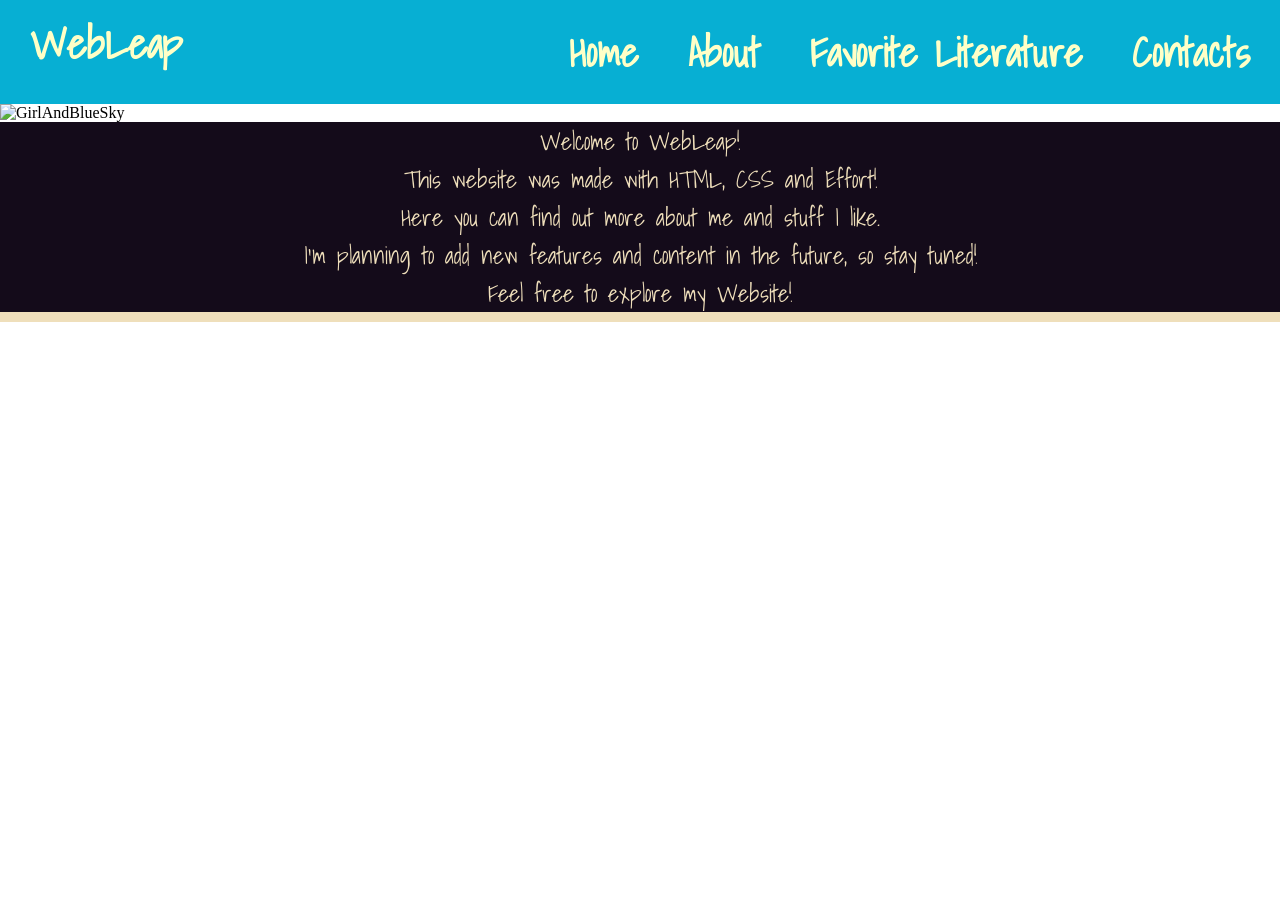
==== index.html @ 0f2eecc3 "Create index.html with initial structure and navigation" ====
<!DOCTYPE html>
<html lang="en">
<head>
    <meta charset="UTF-8">
    <meta name="viewport" content="width=device-width, initial-scale=1.0">
    <title>WebLeap</title>
    <!-- Shadows into Light fonts -->
    <link rel="preconnect" href="https://fonts.googleapis.com">
    <link rel="preconnect" href="https://fonts.gstatic.com" crossorigin>
    <link href="https://fonts.googleapis.com/css2?family=Shadows+Into+Light&display=swap" rel="stylesheet">
    <link rel="stylesheet" href="style.css">
</head>
<body>
    <header>
        <nav class="navbar">
            <a href="main.html" class="home-text">WebLeap</a>
            <ul class="nav-links">
                <li><a href="main.html">Home</a></li>
                <li><a href="aboutme.html">About</a></li>
                <li><a href="literature.html">Favorite Literature</a></li>
                <li><a href="contacts.html">Contacts</a></li>
            </ul>
        </nav>
    </header>
    <main>
        <img src="BlueSkyGirl.jpg" alt="GirlAndBlueSky" class="background-image">
        <section class="welcome-section">
            <p class="welcome-message">
                Welcome to WebLeap!<br>
                This website was made with HTML, CSS and Effort!<br>
                Here you can find out more about me and stuff I like.<br>
                I'm planning to add new features and content in the future, so stay tuned!<br>
                Feel free to explore my Website!
            </p>
        </section>
        
    </main>
</body>
</html>
---- style.css ----
* {
    margin: 0;
    padding: 0;
    box-sizing: border-box;
}


/* Header contents */
.navbar {
    display: flex;
    padding: 10px 30px;
    background-color: #07afd3;
}

.home-text {
    font-family: "Shadows Into Light", cursive;
    font-weight: 600;
    font-style: normal;
    font-size: 42px;
    text-decoration: none;
    color: #ffffc7;
    transition: text-shadow 0.3s ease-out, color 0.3s ease-out;
}

.home-text:hover {
    text-shadow: 0 0 10px #EFDFBB,
                 0 0 20px #EFDFBB,
                 0 0 35px #EFDFBB
}

.nav-links {
    list-style: none;
    display: flex;
    justify-content: flex-end;
    width: 100%;
    gap: 50px;
    margin-top: 10px;
    margin-bottom: 10px;
}

.nav-links a {
    font-family: "Shadows Into Light", cursive;
    font-weight: 600;
    font-style: normal;
    color: #ffffc7;
    text-decoration: none;
    font-size: 40px;
    transition: text-shadow 0.3s ease-out;
}

.nav-links a:hover {
    text-shadow: 0 0 5px #EFDFBB,
                 0 0 15px #EFDFBB,
                 0 0 30px #EFDFBB;
}                       

/* Main.html content styles */
.background-image {
    display: block;
    max-width: 100%;
    height: auto;
}

.welcome-section {
    display: flex;
    justify-content: center;
    background-color: #140b1a;
    border-bottom: 10px solid #EFDFBB;
}

.welcome-message {
    display: flex;
    text-align: center;
    gap: 20px;
    font-family: "Shadows Into Light", cursive;
    font-weight: 400;
    font-style: normal;
    color: #EFDFBB;
    font-size: 24px;
}
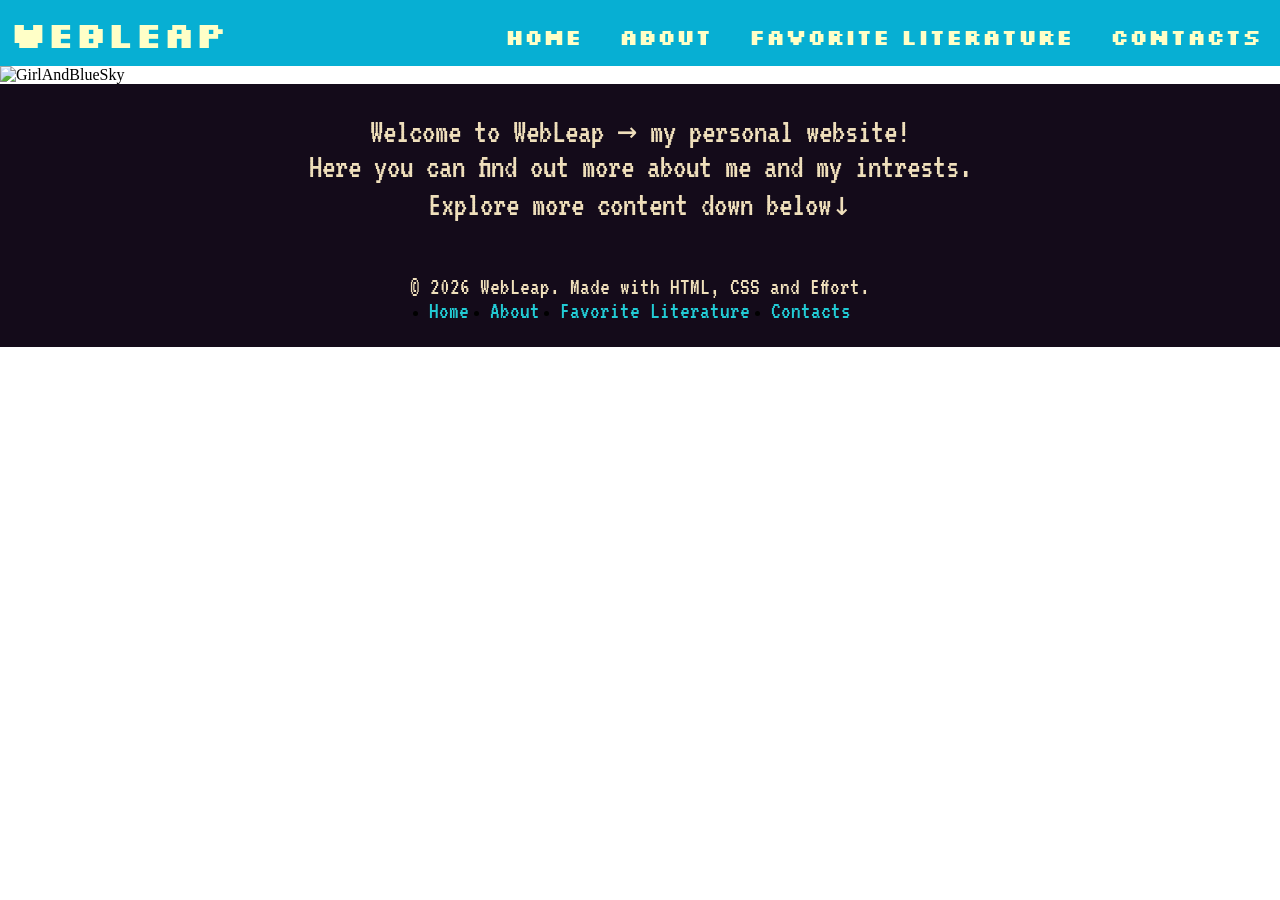
==== commit bed1d665: "Remove unused image files and update index.html and style.css for improved layout and font styles" ====
--- a/index.html
+++ b/index.html
@@ -4,18 +4,22 @@
     <meta charset="UTF-8">
     <meta name="viewport" content="width=device-width, initial-scale=1.0">
     <title>WebLeap</title>
-    <!-- Shadows into Light fonts -->
+    <link rel="stylesheet" href="style.css">
+    <!-- VT323 Fonts -->
     <link rel="preconnect" href="https://fonts.googleapis.com">
     <link rel="preconnect" href="https://fonts.gstatic.com" crossorigin>
-    <link href="https://fonts.googleapis.com/css2?family=Shadows+Into+Light&display=swap" rel="stylesheet">
-    <link rel="stylesheet" href="style.css">
+    <link href="https://fonts.googleapis.com/css2?family=VT323&display=swap" rel="stylesheet">
+    <!-- Silkscreen Fonts-->
+    <link rel="preconnect" href="https://fonts.googleapis.com">
+    <link rel="preconnect" href="https://fonts.gstatic.com" crossorigin>
+    <link href="https://fonts.googleapis.com/css2?family=Silkscreen:wght@400;700&family=VT323&display=swap" rel="stylesheet">
 </head>
 <body>
     <header>
         <nav class="navbar">
-            <a href="main.html" class="home-text">WebLeap</a>
+            <a href="index.html" class="home-text">WebLeap</a>
             <ul class="nav-links">
-                <li><a href="main.html">Home</a></li>
+                <li><a href="index.html">Home</a></li>
                 <li><a href="aboutme.html">About</a></li>
                 <li><a href="literature.html">Favorite Literature</a></li>
                 <li><a href="contacts.html">Contacts</a></li>
@@ -26,14 +30,20 @@
         <img src="BlueSkyGirl.jpg" alt="GirlAndBlueSky" class="background-image">
         <section class="welcome-section">
             <p class="welcome-message">
-                Welcome to WebLeap!<br>
-                This website was made with HTML, CSS and Effort!<br>
-                Here you can find out more about me and stuff I like.<br>
-                I'm planning to add new features and content in the future, so stay tuned!<br>
-                Feel free to explore my Website!
+                Welcome to WebLeap &#8594; my personal website!<br>
+                Here you can find out more about me and my intrests.<br>
+                Explore more content down below&#8595;
             </p>
         </section>
-        
+        <footer class="site-footer">
+            <p class="footer-text">&copy; 2026 WebLeap. Made with HTML, CSS and Effort.</p>
+            <ul class="footer-link-list">
+                <li><a href="index.html">Home</a></li>
+                <li><a href="aboutme.html">About</a></li>
+                <li><a href="literature.html">Favorite Literature</a></li>
+                <li><a href="contacts.html">Contacts</a></li>
+            </ul>
+        </footer>
     </main>
 </body>
 </html>
--- a/style.css
+++ b/style.css
@@ -8,15 +8,15 @@
 /* Header contents */
 .navbar {
     display: flex;
-    padding: 10px 30px;
     background-color: #07afd3;
 }
 
 .home-text {
-    font-family: "Shadows Into Light", cursive;
-    font-weight: 600;
+    font-family: "Silkscreen", sans-serif;
+    font-weight: 800;
     font-style: normal;
-    font-size: 42px;
+    padding: 0.6rem 0.6rem;
+    font-size: 2.3rem;
     text-decoration: none;
     color: #ffffc7;
     transition: text-shadow 0.3s ease-out, color 0.3s ease-out;
@@ -25,26 +25,26 @@
 .home-text:hover {
     text-shadow: 0 0 10px #EFDFBB,
                  0 0 20px #EFDFBB,
-                 0 0 35px #EFDFBB
+                 0 0 35px #EFDFBB;
 }
 
 .nav-links {
     list-style: none;
     display: flex;
     justify-content: flex-end;
-    width: 100%;
-    gap: 50px;
-    margin-top: 10px;
-    margin-bottom: 10px;
+    max-width: 100%;
+    flex: 1;
+    gap: 2.3rem;
+    padding: 1.4rem 1.2rem 0.8rem;
 }
 
 .nav-links a {
-    font-family: "Shadows Into Light", cursive;
-    font-weight: 600;
+    font-family: "Silkscreen", sans-serif;
+    font-weight: 800;
     font-style: normal;
     color: #ffffc7;
     text-decoration: none;
-    font-size: 40px;
+    font-size: 1.4rem;
     transition: text-shadow 0.3s ease-out;
 }
 
@@ -65,17 +65,54 @@
     display: flex;
     justify-content: center;
     background-color: #140b1a;
-    border-bottom: 10px solid #EFDFBB;
+    padding: 1.7rem;
 }
 
 .welcome-message {
     display: flex;
     text-align: center;
-    gap: 20px;
-    font-family: "Shadows Into Light", cursive;
+    font-family: "VT323", monospace;
     font-weight: 400;
     font-style: normal;
+    gap: 1.7rem;
     color: #EFDFBB;
-    font-size: 24px;
+    font-size: 2.1rem;
 }
 
+/* Footer Section */
+.site-footer {
+    text-align: center;
+    padding: 1.5rem;
+    background-color: #140b1a;
+}
+
+.footer-text {
+    text-align: center;
+    font-family: "VT323", monospace;
+    font-weight: 400;
+    font-size: 1.5rem;
+    color: #EFDFBB;
+}
+
+.footer-link-list {
+    display: flex;
+    justify-content: center;
+    flex-wrap: wrap;
+    gap: 1.3rem;
+}
+
+.footer-link-list a {
+    text-align: center;
+    font-family: "VT323", monospace;
+    font-weight: 400;
+    font-size: 1.5rem;
+    color: #22cbd4;
+    text-decoration: none;
+    transition: text-shadow 0.3s ease-out;
+}
+
+.footer-link-list a:hover {
+    text-shadow: 0 0 5px #22cbd4,
+                 0 0 15px #22cbd4,
+                 0 0 30px #22cbd4;
+}
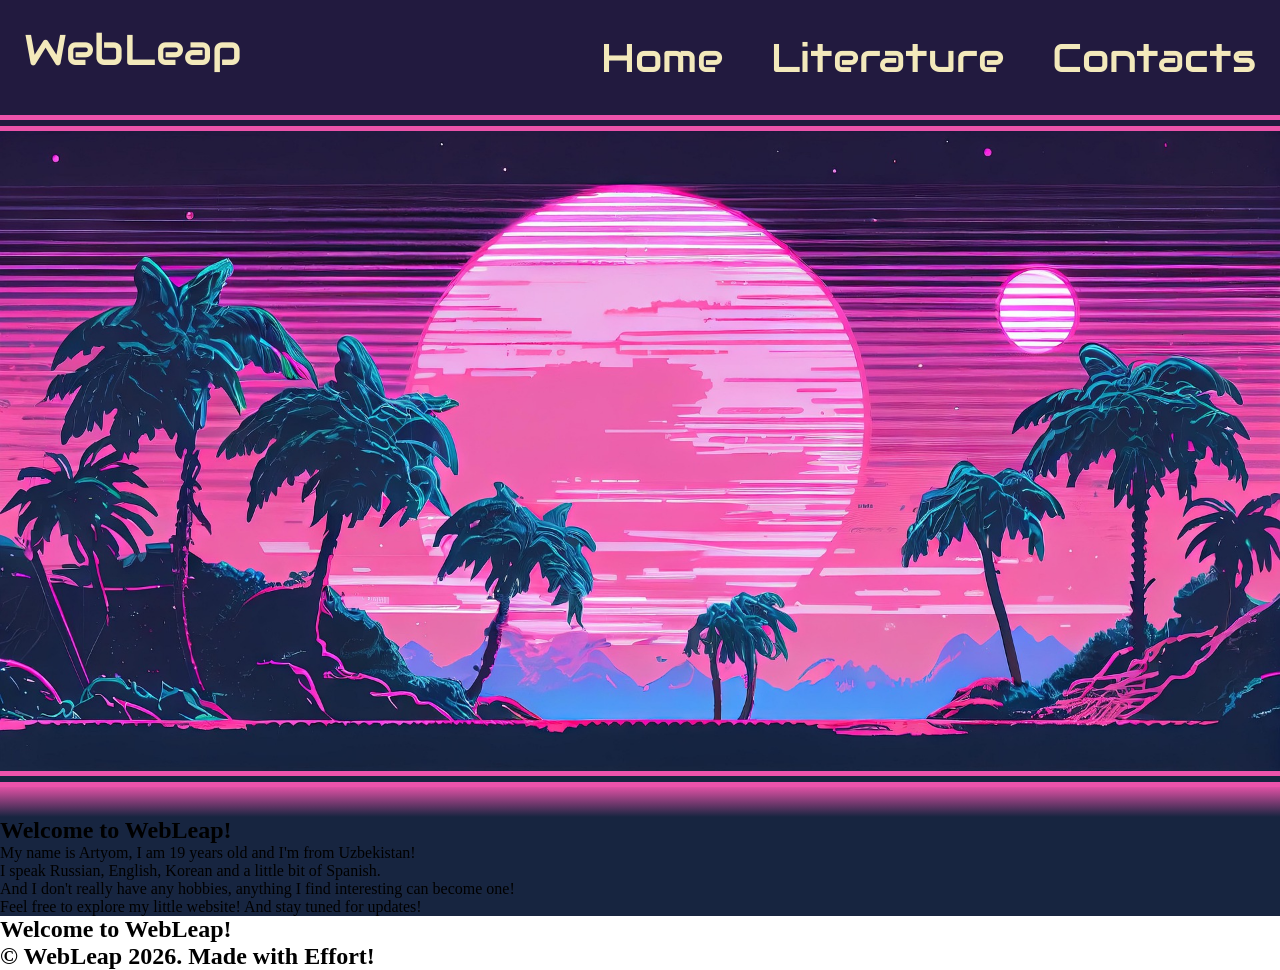
==== commit bb519e47: "Refactor code structure for improved readability and maintainability" ====
--- a/index.html
+++ b/index.html
@@ -1,49 +1,44 @@
 <!DOCTYPE html>
-<html lang="en">
-<head>
-    <meta charset="UTF-8">
-    <meta name="viewport" content="width=device-width, initial-scale=1.0">
-    <title>WebLeap</title>
-    <link rel="stylesheet" href="style.css">
-    <!-- VT323 Fonts -->
-    <link rel="preconnect" href="https://fonts.googleapis.com">
-    <link rel="preconnect" href="https://fonts.gstatic.com" crossorigin>
-    <link href="https://fonts.googleapis.com/css2?family=VT323&display=swap" rel="stylesheet">
-    <!-- Silkscreen Fonts-->
-    <link rel="preconnect" href="https://fonts.googleapis.com">
-    <link rel="preconnect" href="https://fonts.gstatic.com" crossorigin>
-    <link href="https://fonts.googleapis.com/css2?family=Silkscreen:wght@400;700&family=VT323&display=swap" rel="stylesheet">
-</head>
-<body>
-    <header>
-        <nav class="navbar">
-            <a href="index.html" class="home-text">WebLeap</a>
-            <ul class="nav-links">
-                <li><a href="index.html">Home</a></li>
-                <li><a href="aboutme.html">About</a></li>
-                <li><a href="literature.html">Favorite Literature</a></li>
-                <li><a href="contacts.html">Contacts</a></li>
-            </ul>
-        </nav>
-    </header>
-    <main>
-        <img src="BlueSkyGirl.jpg" alt="GirlAndBlueSky" class="background-image">
-        <section class="welcome-section">
-            <p class="welcome-message">
-                Welcome to WebLeap &#8594; my personal website!<br>
-                Here you can find out more about me and my intrests.<br>
-                Explore more content down below&#8595;
-            </p>
-        </section>
-        <footer class="site-footer">
-            <p class="footer-text">&copy; 2026 WebLeap. Made with HTML, CSS and Effort.</p>
-            <ul class="footer-link-list">
-                <li><a href="index.html">Home</a></li>
-                <li><a href="aboutme.html">About</a></li>
-                <li><a href="literature.html">Favorite Literature</a></li>
-                <li><a href="contacts.html">Contacts</a></li>
-            </ul>
+<html lang="us">
+    <head>
+        <meta charset="UTF-8">
+        <meta name="viewport" content="width=device-width, initial-scale=1.0">
+     <link rel="preconnect" href="https://fonts.googleapis.com">
+<link rel="preconnect" href="https://fonts.gstatic.com" crossorigin>
+<link href="https://fonts.googleapis.com/css2?family=Audiowide&display=swap" rel="stylesheet">
+        <link rel="stylesheet" href="style.css">
+        <title>WebLeap</title>
+    </head>
+    <body>
+        <header>
+            <nav class="navigation-bar">
+                <a href="index.html" class="logo-home-link">WebLeap</a>
+                <ul class="navigation-links-list">
+                    <li><a href="index.html">Home</a></li>
+                    <li><a href="favlit.html">Literature</a></li>
+                    <li><a href="contact.html">Contacts</a></li>
+                </ul>
+            </nav>
+        </header>
+        <main>
+            <img src="images/Vaporwave.jpg" alt="" class="decorative-image">
+            <div class="gradient-line"></div>
+            
+            <section class="introduction-section">
+                <h1>Welcome to WebLeap!</h1>
+                <p>
+                    My name is Artyom, I am 19 years old and I'm from Uzbekistan!<br>
+                    I speak Russian, English, Korean and a little bit of Spanish.<br>
+                    And I don't really have any hobbies, anything I find interesting can become one!<br>
+                    Feel free to explore my little website! And stay tuned for updates!
+                </p>
+            </section>
+            <section class="link-images-section">
+               <h1>Welcome to WebLeap!</h1>
+            </section>
+        </main>
+        <footer>
+            <h2>&copy; WebLeap 2026. Made with Effort!</h2>
         </footer>
-    </main>
-</body>
+    </body>
 </html>
--- a/style.css
+++ b/style.css
@@ -4,115 +4,75 @@
     box-sizing: border-box;
 }
 
-
-/* Header contents */
-.navbar {
+/* Navigation bar and introduction section */
+.navigation-bar {
     display: flex;
-    background-color: #07afd3;
+    justify-content: space-between;
+    padding: 2rem 1.5rem;   
+    background-color: #221a3f;
+    border-bottom: 1rem double #ed53ab;
 }
 
-.home-text {
-    font-family: "Silkscreen", sans-serif;
-    font-weight: 800;
+/* 'WebLeap' as a link to the main page */
+.logo-home-link {
+    font-family: "Audiowide", sans-serif;
+    font-weight: 400;
     font-style: normal;
-    padding: 0.6rem 0.6rem;
-    font-size: 2.3rem;
     text-decoration: none;
-    color: #ffffc7;
-    transition: text-shadow 0.3s ease-out, color 0.3s ease-out;
+    font-size: 2.7rem;
+    margin-top: -0.6rem;
+    color: #f3e9bb;
+    animation: pulse 2s ease-out infinite alternate;
 }
 
-.home-text:hover {
-    text-shadow: 0 0 10px #EFDFBB,
-                 0 0 20px #EFDFBB,
-                 0 0 35px #EFDFBB;
+@keyframes pulse {
+    from {
+        text-shadow: 0 0 0 #80366d;
+    }
+    to {
+        text-shadow: 0 0 25px #80366d, 
+                     0 0 50px #80366d,
+                     0 0 75px #80366d;
+    }
 }
 
-.nav-links {
+
+.navigation-links-list {
+    display: flex;
     list-style: none;
-    display: flex;
-    justify-content: flex-end;
-    max-width: 100%;
-    flex: 1;
-    gap: 2.3rem;
-    padding: 1.4rem 1.2rem 0.8rem;
+    gap: 3rem;
 }
 
-.nav-links a {
-    font-family: "Silkscreen", sans-serif;
-    font-weight: 800;
+.navigation-links-list a {
+    font-family: "Audiowide", sans-serif;
+    font-weight: 400;
     font-style: normal;
-    color: #ffffc7;
     text-decoration: none;
-    font-size: 1.4rem;
-    transition: text-shadow 0.3s ease-out;
+    font-size: 2.5rem;
+    color: #f3e9bb;
+    transition: text-shadow 0.3s ease-in-out;
 }
 
-.nav-links a:hover {
-    text-shadow: 0 0 5px #EFDFBB,
-                 0 0 15px #EFDFBB,
-                 0 0 30px #EFDFBB;
-}                       
+.navigation-links-list a:hover {
+    text-shadow: 0 0 5px #f3e9bb,
+                 0 0 15px #f3e9bb,
+                 0 0 30px #f3e9bb;
+}
 
-/* Main.html content styles */
-.background-image {
-    display: block;
+/* Introduction section */
+.decorative-image {
     max-width: 100%;
     height: auto;
+    box-sizing: border-box;
+    background-color: #172540;
+    border-bottom: 1rem double #ed53ab;
 }
 
-.welcome-section {
-    display: flex;
-    justify-content: center;
-    background-color: #140b1a;
-    padding: 1.7rem;
+.gradient-line {
+    height: 2rem;
+    margin-top: -0.35rem;
+    background: linear-gradient(to bottom, #ed53ab, #172540);
 }
-
-.welcome-message {
-    display: flex;
-    text-align: center;
-    font-family: "VT323", monospace;
-    font-weight: 400;
-    font-style: normal;
-    gap: 1.7rem;
-    color: #EFDFBB;
-    font-size: 2.1rem;
-}
-
-/* Footer Section */
-.site-footer {
-    text-align: center;
-    padding: 1.5rem;
-    background-color: #140b1a;
-}
-
-.footer-text {
-    text-align: center;
-    font-family: "VT323", monospace;
-    font-weight: 400;
-    font-size: 1.5rem;
-    color: #EFDFBB;
-}
-
-.footer-link-list {
-    display: flex;
-    justify-content: center;
-    flex-wrap: wrap;
-    gap: 1.3rem;
-}
-
-.footer-link-list a {
-    text-align: center;
-    font-family: "VT323", monospace;
-    font-weight: 400;
-    font-size: 1.5rem;
-    color: #22cbd4;
-    text-decoration: none;
-    transition: text-shadow 0.3s ease-out;
-}
-
-.footer-link-list a:hover {
-    text-shadow: 0 0 5px #22cbd4,
-                 0 0 15px #22cbd4,
-                 0 0 30px #22cbd4;
+.introduction-section {
+    background-color: #172540;
 }
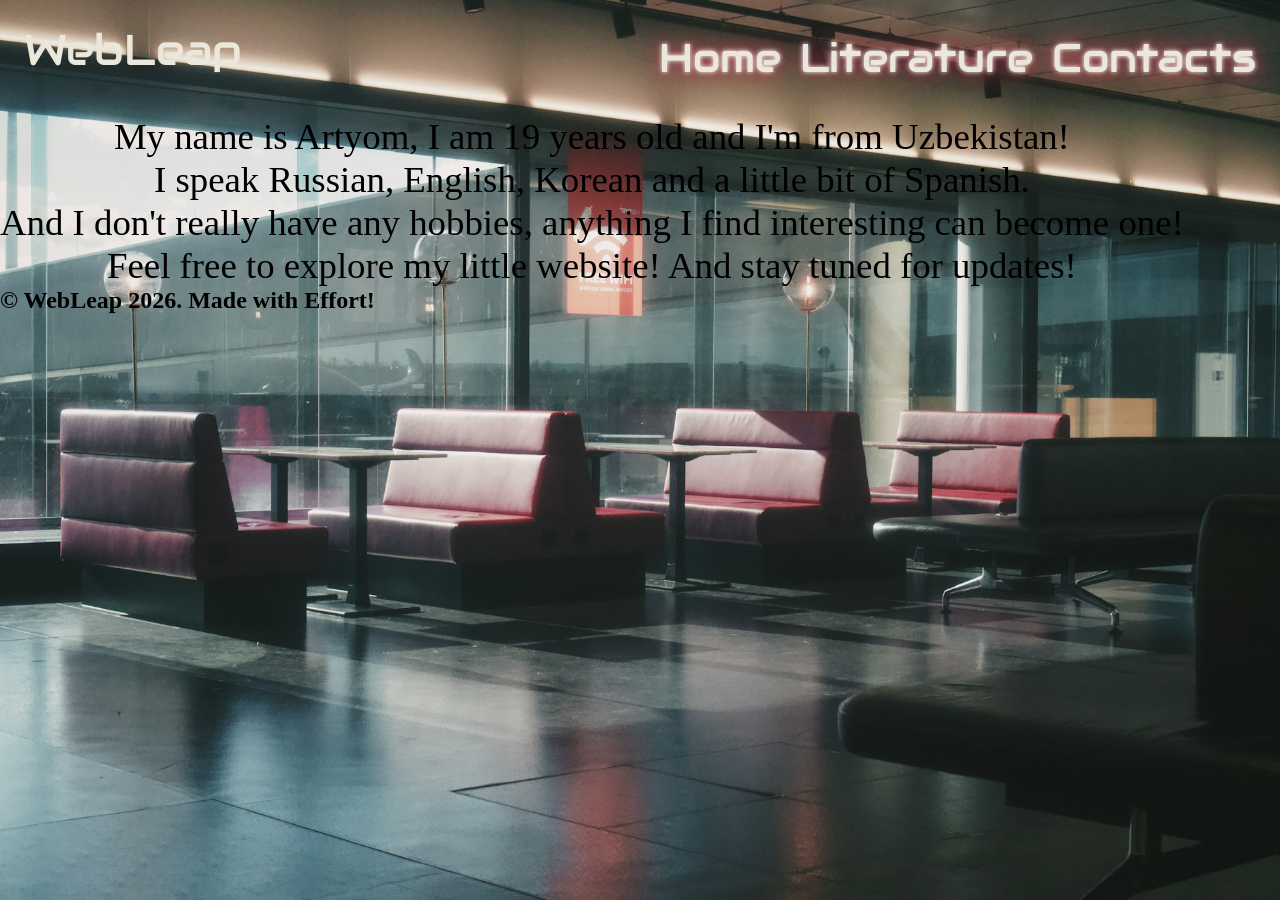
==== commit 7b3b944d: "Refactor code structure for improved readability and maintainability" ====
--- a/index.html
+++ b/index.html
@@ -21,11 +21,7 @@
             </nav>
         </header>
         <main>
-            <img src="images/Vaporwave.jpg" alt="" class="decorative-image">
-            <div class="gradient-line"></div>
-            
             <section class="introduction-section">
-                <h1>Welcome to WebLeap!</h1>
                 <p>
                     My name is Artyom, I am 19 years old and I'm from Uzbekistan!<br>
                     I speak Russian, English, Korean and a little bit of Spanish.<br>
@@ -33,9 +29,6 @@
                     Feel free to explore my little website! And stay tuned for updates!
                 </p>
             </section>
-            <section class="link-images-section">
-               <h1>Welcome to WebLeap!</h1>
-            </section>
         </main>
         <footer>
             <h2>&copy; WebLeap 2026. Made with Effort!</h2>
--- a/style.css
+++ b/style.css
@@ -2,6 +2,13 @@
     margin: 0;
     padding: 0;
     box-sizing: border-box;
+}
+body {
+    background-image: url("images/ViennaInterAirport.jpg");
+    background-size: cover;
+    background-position: center;
+    background-repeat: no-repeat;
+    background-attachment: fixed;
 }
 
 /* Navigation bar and introduction section */
@@ -9,8 +16,6 @@
     display: flex;
     justify-content: space-between;
     padding: 2rem 1.5rem;   
-    background-color: #221a3f;
-    border-bottom: 1rem double #ed53ab;
 }
 
 /* 'WebLeap' as a link to the main page */
@@ -21,7 +26,7 @@
     text-decoration: none;
     font-size: 2.7rem;
     margin-top: -0.6rem;
-    color: #f3e9bb;
+    color: #ece7db;
     animation: pulse 2s ease-out infinite alternate;
 }
 
@@ -36,11 +41,10 @@
     }
 }
 
-
 .navigation-links-list {
     display: flex;
     list-style: none;
-    gap: 3rem;
+    gap: 1.2rem;
 }
 
 .navigation-links-list a {
@@ -49,30 +53,25 @@
     font-style: normal;
     text-decoration: none;
     font-size: 2.5rem;
-    color: #f3e9bb;
+    color: #ece7db;
+    text-shadow: 0 0 5px #fff,
+               0 0 15px #b0414f,
+               0 0 30px #b0414f;
     transition: text-shadow 0.3s ease-in-out;
 }
 
 .navigation-links-list a:hover {
-    text-shadow: 0 0 5px #f3e9bb,
-                 0 0 15px #f3e9bb,
-                 0 0 30px #f3e9bb;
+    text-shadow: 0 0 5px #b0414f,
+                 0 0 15px #b0414f,
+                 0 0 30px #b0414f;
 }
 
 /* Introduction section */
-.decorative-image {
-    max-width: 100%;
-    height: auto;
-    box-sizing: border-box;
-    background-color: #172540;
-    border-bottom: 1rem double #ed53ab;
+.introduction-section {
+    display: flex;
 }
 
-.gradient-line {
-    height: 2rem;
-    margin-top: -0.35rem;
-    background: linear-gradient(to bottom, #ed53ab, #172540);
-}
-.introduction-section {
-    background-color: #172540;
+.introduction-section p{
+    text-align: center;
+    font-size: 2.3rem;
 }
